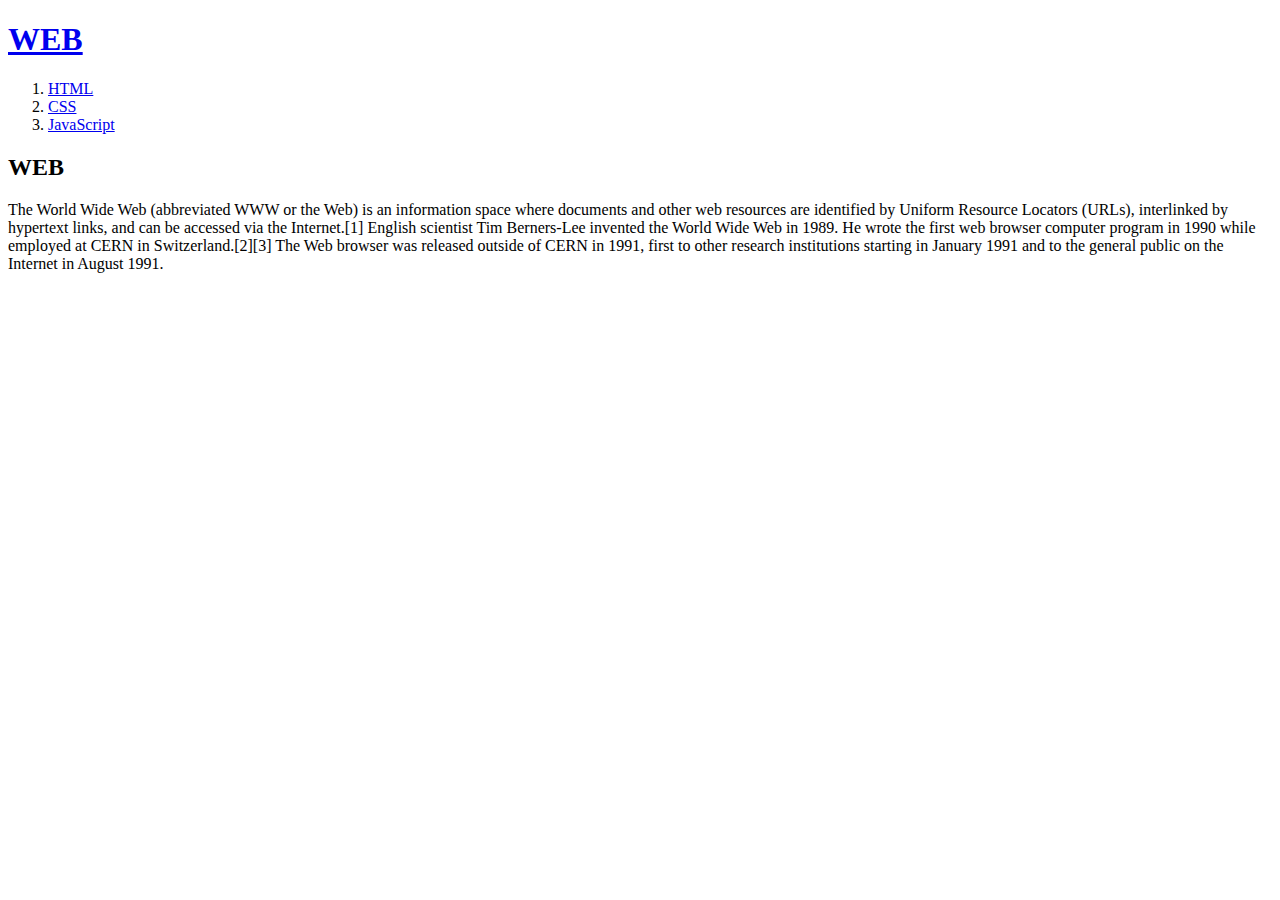
==== index.html @ 5d2171e5 "first commit" ====
<!DOCTYPE html>
<html>
  <head>
    <title>WEB1 - Welcome</title>
    <meta charset="utf-8" />
  </head>
  <body>
    <h1><a href="index.html">WEB</a></h1>
    <ol>
      <li><a href="1.html">HTML</a></li>
      <li><a href="2.html">CSS</a></li>
      <li><a href="3.html">JavaScript</a></li>
    </ol>
    <h2>WEB</h2>
    <p>
      The World Wide Web (abbreviated WWW or the Web) is an information space
      where documents and other web resources are identified by Uniform Resource
      Locators (URLs), interlinked by hypertext links, and can be accessed via
      the Internet.[1] English scientist Tim Berners-Lee invented the World Wide
      Web in 1989. He wrote the first web browser computer program in 1990 while
      employed at CERN in Switzerland.[2][3] The Web browser was released
      outside of CERN in 1991, first to other research institutions starting in
      January 1991 and to the general public on the Internet in August 1991.
    </p>
  </body>
</html>
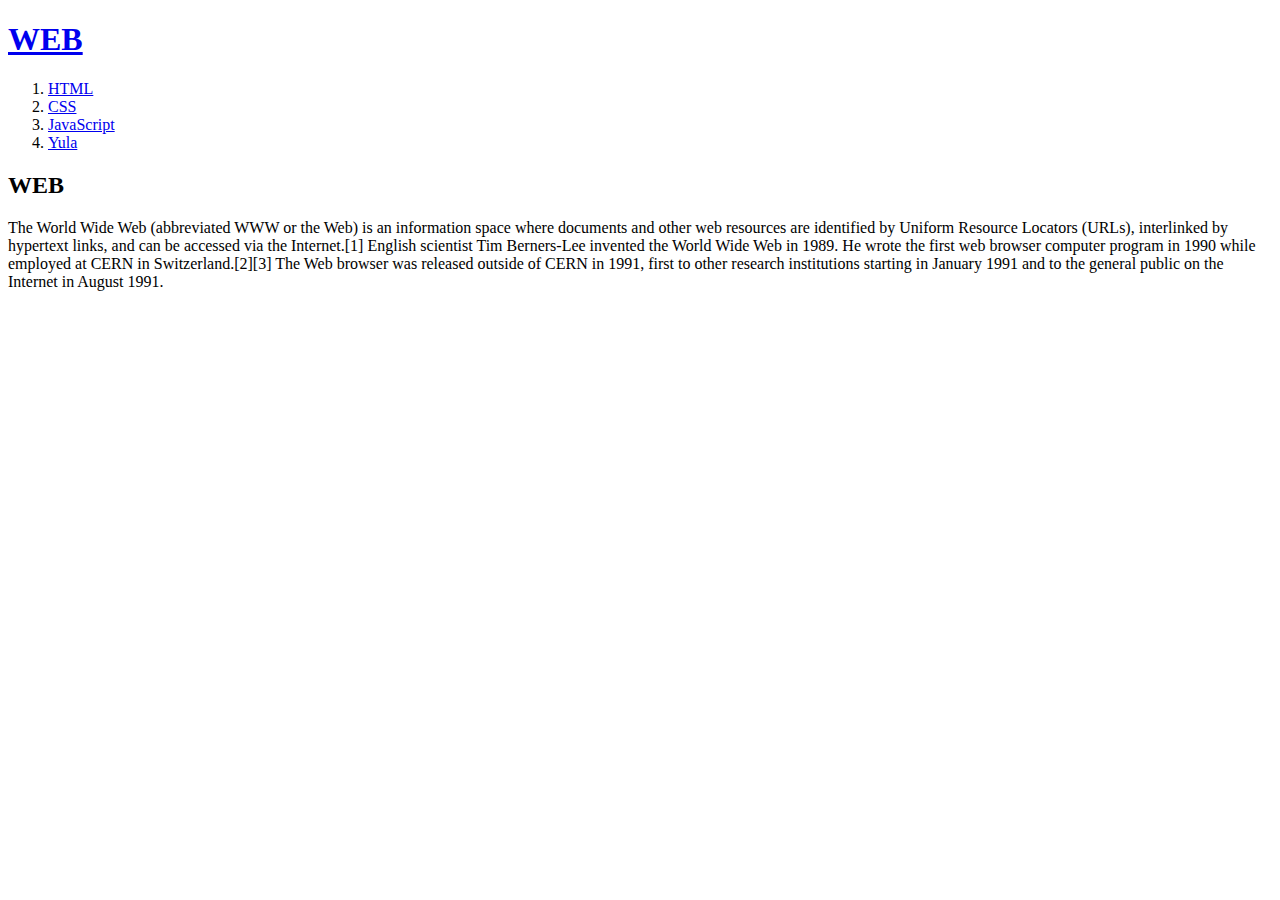
==== commit 7cf2a40a: "더하기문제 생성 및 스터디" ====
--- a/index.html
+++ b/index.html
@@ -1,26 +1,30 @@
 <!DOCTYPE html>
 <html>
-  <head>
-    <title>WEB1 - Welcome</title>
-    <meta charset="utf-8" />
-  </head>
-  <body>
-    <h1><a href="index.html">WEB</a></h1>
-    <ol>
-      <li><a href="1.html">HTML</a></li>
-      <li><a href="2.html">CSS</a></li>
-      <li><a href="3.html">JavaScript</a></li>
-    </ol>
-    <h2>WEB</h2>
-    <p>
-      The World Wide Web (abbreviated WWW or the Web) is an information space
-      where documents and other web resources are identified by Uniform Resource
-      Locators (URLs), interlinked by hypertext links, and can be accessed via
-      the Internet.[1] English scientist Tim Berners-Lee invented the World Wide
-      Web in 1989. He wrote the first web browser computer program in 1990 while
-      employed at CERN in Switzerland.[2][3] The Web browser was released
-      outside of CERN in 1991, first to other research institutions starting in
-      January 1991 and to the general public on the Internet in August 1991.
-    </p>
-  </body>
-</html>
+
+<head>
+  <title>WEB1 - Welcome</title>
+  <meta charset="utf-8" />
+</head>
+
+<body>
+  <h1><a href="index.html">WEB</a></h1>
+  <ol>
+    <li><a href="1.html">HTML</a></li>
+    <li><a href="2.html">CSS</a></li>
+    <li><a href="3.html">JavaScript</a></li>
+    <li><a href="yula.html">Yula</a></li>
+  </ol>
+  <h2>WEB</h2>
+  <p>
+    The World Wide Web (abbreviated WWW or the Web) is an information space
+    where documents and other web resources are identified by Uniform Resource
+    Locators (URLs), interlinked by hypertext links, and can be accessed via
+    the Internet.[1] English scientist Tim Berners-Lee invented the World Wide
+    Web in 1989. He wrote the first web browser computer program in 1990 while
+    employed at CERN in Switzerland.[2][3] The Web browser was released
+    outside of CERN in 1991, first to other research institutions starting in
+    January 1991 and to the general public on the Internet in August 1991.
+  </p>
+</body>
+
+</html>